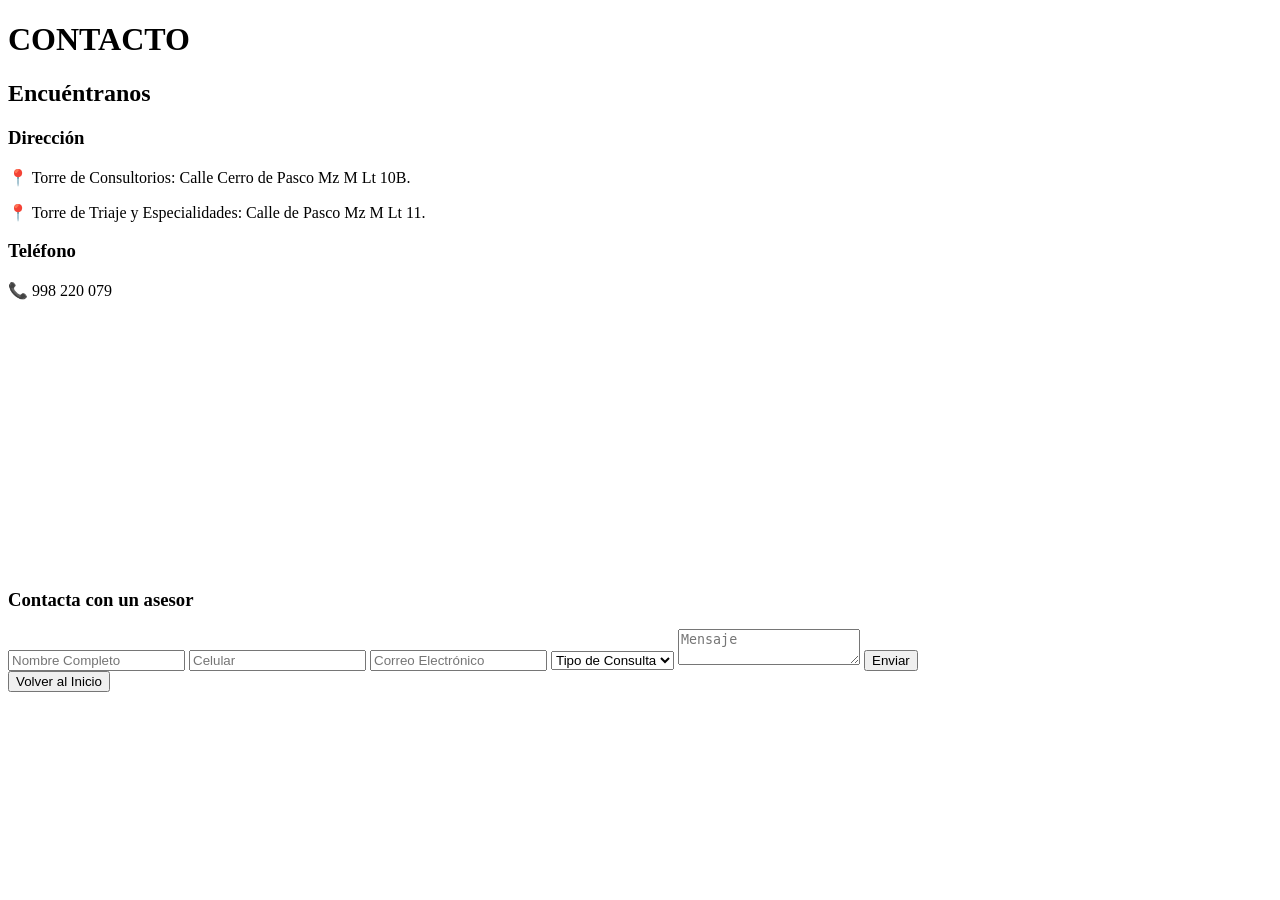
==== src/main/resources/templates/contacto.html @ ed77337a "" ====
<!DOCTYPE html>
<!--
Click nbfs://nbhost/SystemFileSystem/Templates/Licenses/license-default.txt to change this license
Click nbfs://nbhost/SystemFileSystem/Templates/Other/html.html to edit this template
-->
<html>
    <head>
        <title>Contacto - Clínica María del Socorro</title>
        <link rel="stylesheet" th:href="@{/css/estilos_contacto.css}">
        <meta charset="UTF-8">
        <meta name="viewport" content="width=device-width, initial-scale=1.0">
    </head>
    <body>

    <div class="main-container">
        <h1 class="titulo-pagina">CONTACTO</h1>

        <div class="contacto-wrapper">
            
            <div class="info-container">
                <h2>Encuéntranos</h2>
                <div class="dato-contacto">
                    <h3>Dirección</h3>
                    <p>📍 Torre de Consultorios: Calle Cerro de Pasco Mz M Lt 10B.</p>
                    <p>📍 Torre de Triaje y Especialidades: Calle de Pasco Mz M Lt 11.</p>
                </div>
                <div class="dato-contacto">
                    <h3>Teléfono</h3>
                    <p>📞 998 220 079</p>
                </div>
                <div class="mapa-box">
                    <iframe src="https://www.google.com/maps/embed?pb=!1m18!1m12!1m3!1d3901.8157774169723!2d-76.9196969!3d-12.0561845!2m3!1f0!2f0!3f0!3m2!1i1024!2i768!4f13.1!3m3!1m2!1s0x9105c7075727b13f%3A0x6b9f3900994191!2sCl%C3%ADnica%20Maria%20del%20Socorro!5e0!3m2!1ses-419!2spe!4v1715480000000" 
                    width="100%" height="250" style="border:0;" allowfullscreen="" loading="lazy"></iframe>
                </div>
            </div>

            <div class="form-container">
                <h3>Contacta con un asesor</h3>
                <form>
                    <input type="text" placeholder="Nombre Completo">
                    <input type="text" placeholder="Celular">
                    <input type="email" placeholder="Correo Electrónico">
                    <select>
                        <option disabled selected>Tipo de Consulta</option>
                        <option>Cita Médica</option>
                        <option>Exámenes</option>
                        <option>Otros</option>
                    </select>
                    <textarea placeholder="Mensaje"></textarea>
                    <button type="button" class="btn-enviar">Enviar</button>
                </form>
            </div>

        </div> <button class="btn-volver">Volver al Inicio</button>
    </div>

</body>
</html>
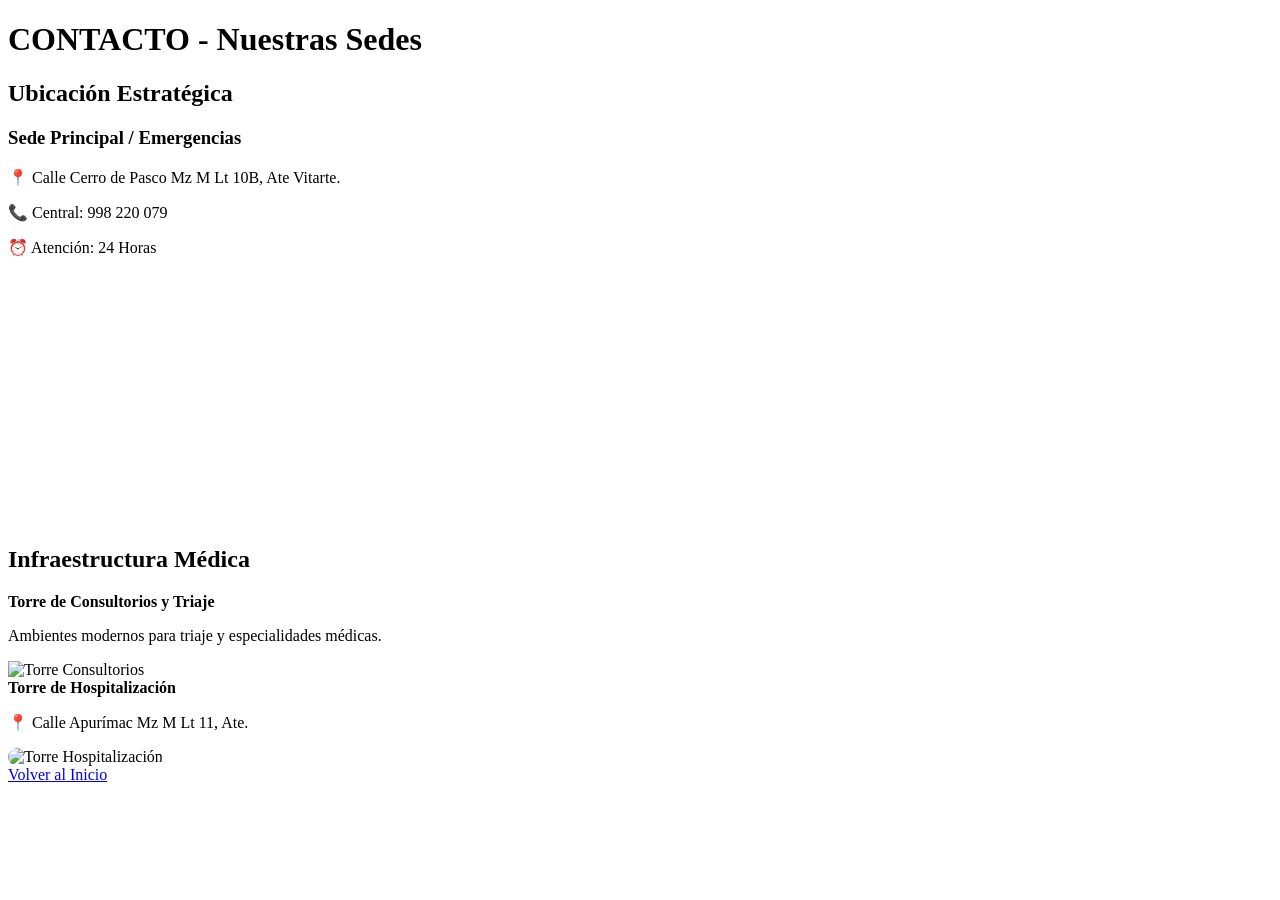
==== commit 319e89c3: "Agregada la página de contacto" ====
--- a/src/main/resources/templates/contacto.html
+++ b/src/main/resources/templates/contacto.html
@@ -11,48 +11,48 @@
         <meta name="viewport" content="width=device-width, initial-scale=1.0">
     </head>
     <body>
+<div class="main-container">
+    <h1 class="titulo-pagina">CONTACTO - Nuestras Sedes</h1>
 
-    <div class="main-container">
-        <h1 class="titulo-pagina">CONTACTO</h1>
+    <div class="contacto-wrapper">
+        
+        <div class="info-container">
+            <h2>Ubicación Estratégica</h2>
+            <div class="sede-card">
+                <h3>Sede Principal / Emergencias</h3>
+                <p>📍 Calle Cerro de Pasco Mz M Lt 10B, Ate Vitarte.</p>
+                <p>📞 Central: 998 220 079</p>
+                <p>⏰ Atención: 24 Horas</p>
+            </div>
+            
+            <div class="mapa-box">
+                <iframe src="https://www.google.com/maps/embed?pb=!1m18!1m12!1m3!1d3901.87!2d-76.91!3d-12.04!2m3!1f0!2f0!3f0!3m2!1i1024!2i768!4f13.1!3m3!1m2!1s0x0%3A0x0!2zMTLCsDAyJzI0LjAiUyA3Niw1NCc0MC4wIlc!5e0!3m2!1ses!2spe!4v1620000000000" 
+                width="100%" height="250" style="border:0; border-radius:15px;" allowfullscreen="" loading="lazy"></iframe>
+            </div>
+        </div>
 
-        <div class="contacto-wrapper">
+        <div class="galeria-container">
+            <h2>Infraestructura Médica</h2>
             
-            <div class="info-container">
-                <h2>Encuéntranos</h2>
-                <div class="dato-contacto">
-                    <h3>Dirección</h3>
-                    <p>📍 Torre de Consultorios: Calle Cerro de Pasco Mz M Lt 10B.</p>
-                    <p>📍 Torre de Triaje y Especialidades: Calle de Pasco Mz M Lt 11.</p>
-                </div>
-                <div class="dato-contacto">
-                    <h3>Teléfono</h3>
-                    <p>📞 998 220 079</p>
-                </div>
-                <div class="mapa-box">
-                    <iframe src="https://www.google.com/maps/embed?pb=!1m18!1m12!1m3!1d3901.8157774169723!2d-76.9196969!3d-12.0561845!2m3!1f0!2f0!3f0!3m2!1i1024!2i768!4f13.1!3m3!1m2!1s0x9105c7075727b13f%3A0x6b9f3900994191!2sCl%C3%ADnica%20Maria%20del%20Socorro!5e0!3m2!1ses-419!2spe!4v1715480000000" 
-                    width="100%" height="250" style="border:0;" allowfullscreen="" loading="lazy"></iframe>
-                </div>
+            <div class="sede-card">
+                <strong>Torre de Consultorios y Triaje</strong>
+                <p>Ambientes modernos para triaje y especialidades médicas.</p>
+                <img src="https://images.unsplash.com/photo-1519494026892-80bbd2d6fd0d?auto=format&fit=crop&q=80&w=400" alt="Torre Consultorios">
             </div>
 
-            <div class="form-container">
-                <h3>Contacta con un asesor</h3>
-                <form>
-                    <input type="text" placeholder="Nombre Completo">
-                    <input type="text" placeholder="Celular">
-                    <input type="email" placeholder="Correo Electrónico">
-                    <select>
-                        <option disabled selected>Tipo de Consulta</option>
-                        <option>Cita Médica</option>
-                        <option>Exámenes</option>
-                        <option>Otros</option>
-                    </select>
-                    <textarea placeholder="Mensaje"></textarea>
-                    <button type="button" class="btn-enviar">Enviar</button>
-                </form>
+            <div class="sede-card">
+                <strong>Torre de Hospitalización</strong>
+                <p>📍 Calle Apurímac Mz M Lt 11, Ate.</p>
+                <img th:src="@{/img/torre.png}" alt="Torre Hospitalización" style="width:100%; border-radius:12px;">
+  
             </div>
+        </div>
 
-        </div> <button class="btn-volver">Volver al Inicio</button>
     </div>
+
+    <a href="/" class="btn-volver">Volver al Inicio</a>
+</div>
+    
 
 </body>
 </html>
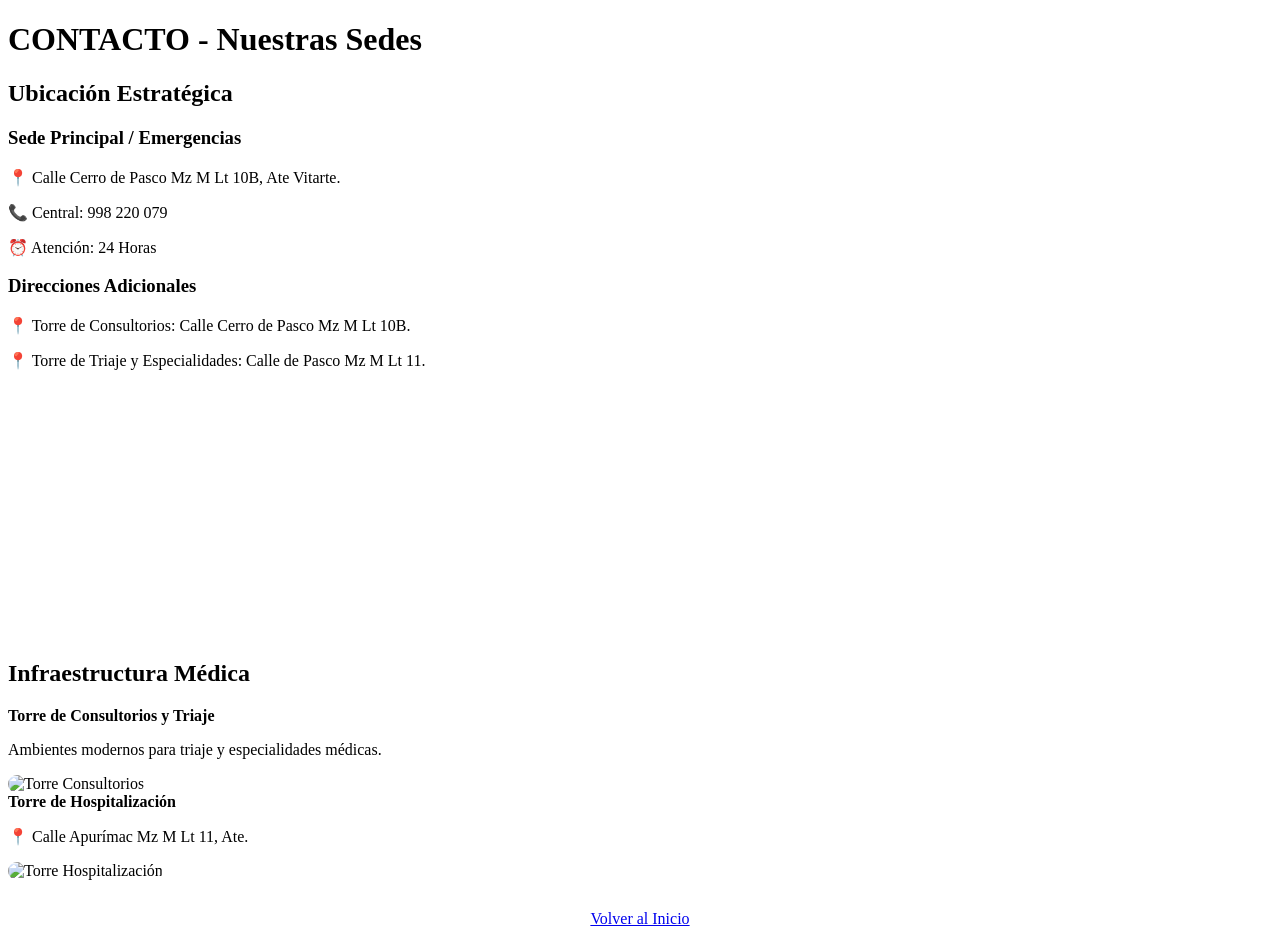
==== commit d552e506: "Agregado módulo de contacto completado para el Sprint 1" ====
--- a/src/main/resources/templates/contacto.html
+++ b/src/main/resources/templates/contacto.html
@@ -1,21 +1,17 @@
 <!DOCTYPE html>
-<!--
-Click nbfs://nbhost/SystemFileSystem/Templates/Licenses/license-default.txt to change this license
-Click nbfs://nbhost/SystemFileSystem/Templates/Other/html.html to edit this template
--->
-<html>
-    <head>
-        <title>Contacto - Clínica María del Socorro</title>
-        <link rel="stylesheet" th:href="@{/css/estilos_contacto.css}">
-        <meta charset="UTF-8">
-        <meta name="viewport" content="width=device-width, initial-scale=1.0">
-    </head>
-    <body>
+<html xmlns:th="http://www.thymeleaf.org">
+<head>
+    <title>Contacto - Clínica María del Socorro</title>
+    <meta charset="UTF-8">
+    <meta name="viewport" content="width=device-width, initial-scale=1.0">
+    <link rel="stylesheet" th:href="@{/estilos_contacto.css}">
+</head>
+<body>
+
 <div class="main-container">
     <h1 class="titulo-pagina">CONTACTO - Nuestras Sedes</h1>
-
-    <div class="contacto-wrapper">
-        
+    
+    <div class="contacto-wrapper" style="justify-content: center; gap: 40px;">
         <div class="info-container">
             <h2>Ubicación Estratégica</h2>
             <div class="sede-card">
@@ -25,34 +21,38 @@
                 <p>⏰ Atención: 24 Horas</p>
             </div>
             
+            <div class="dato-contacto">
+                <h3>Direcciones Adicionales</h3>
+                <p>📍 Torre de Consultorios: Calle Cerro de Pasco Mz M Lt 10B.</p>
+                <p>📍 Torre de Triaje y Especialidades: Calle de Pasco Mz M Lt 11.</p>
+            </div>
+            
             <div class="mapa-box">
-                <iframe src="https://www.google.com/maps/embed?pb=!1m18!1m12!1m3!1d3901.87!2d-76.91!3d-12.04!2m3!1f0!2f0!3f0!3m2!1i1024!2i768!4f13.1!3m3!1m2!1s0x0%3A0x0!2zMTLCsDAyJzI0LjAiUyA3Niw1NCc0MC4wIlc!5e0!3m2!1ses!2spe!4v1620000000000" 
-                width="100%" height="250" style="border:0; border-radius:15px;" allowfullscreen="" loading="lazy"></iframe>
+               <iframe src="https://www.google.com/maps/embed?pb=!1m18!1m12!1m3!1d3901.6648719280436!2d-76.9264426!3d-12.0042453!2m3!1f0!2f0!3f0!3m2!1i1024!2i768!4f13.1!3m3!1m2!1s0x9105c16134b22c15%3A0x6fb837c37fb5a7bb!2sCalle%20Cerro%20de%20Pasco%2C%20Ate%2015012!5e0!3m2!1ses-419!2spe!4v1716335000000!5m2!1ses-419!2spe" 
+        width="100%" height="250" style="border:0; border-radius:15px;" allowfullscreen="" loading="lazy"></iframe> 
             </div>
         </div>
 
         <div class="galeria-container">
             <h2>Infraestructura Médica</h2>
-            
             <div class="sede-card">
                 <strong>Torre de Consultorios y Triaje</strong>
                 <p>Ambientes modernos para triaje y especialidades médicas.</p>
-                <img src="https://images.unsplash.com/photo-1519494026892-80bbd2d6fd0d?auto=format&fit=crop&q=80&w=400" alt="Torre Consultorios">
+                <img src="https://images.unsplash.com/photo-1519494026892-80bbd2d6fd0d?auto=format&fit=crop&q=80&w=400" alt="Torre Consultorios" style="width:100%; border-radius:12px;">
             </div>
-
+            
             <div class="sede-card">
                 <strong>Torre de Hospitalización</strong>
                 <p>📍 Calle Apurímac Mz M Lt 11, Ate.</p>
                 <img th:src="@{/img/torre.png}" alt="Torre Hospitalización" style="width:100%; border-radius:12px;">
-  
             </div>
         </div>
-
     </div>
 
-    <a href="/" class="btn-volver">Volver al Inicio</a>
+    <div style="text-align: center; margin-top: 30px;">
+        <a href="/" class="btn-volver">Volver al Inicio</a>
+    </div>
 </div>
-    
 
 </body>
 </html>
